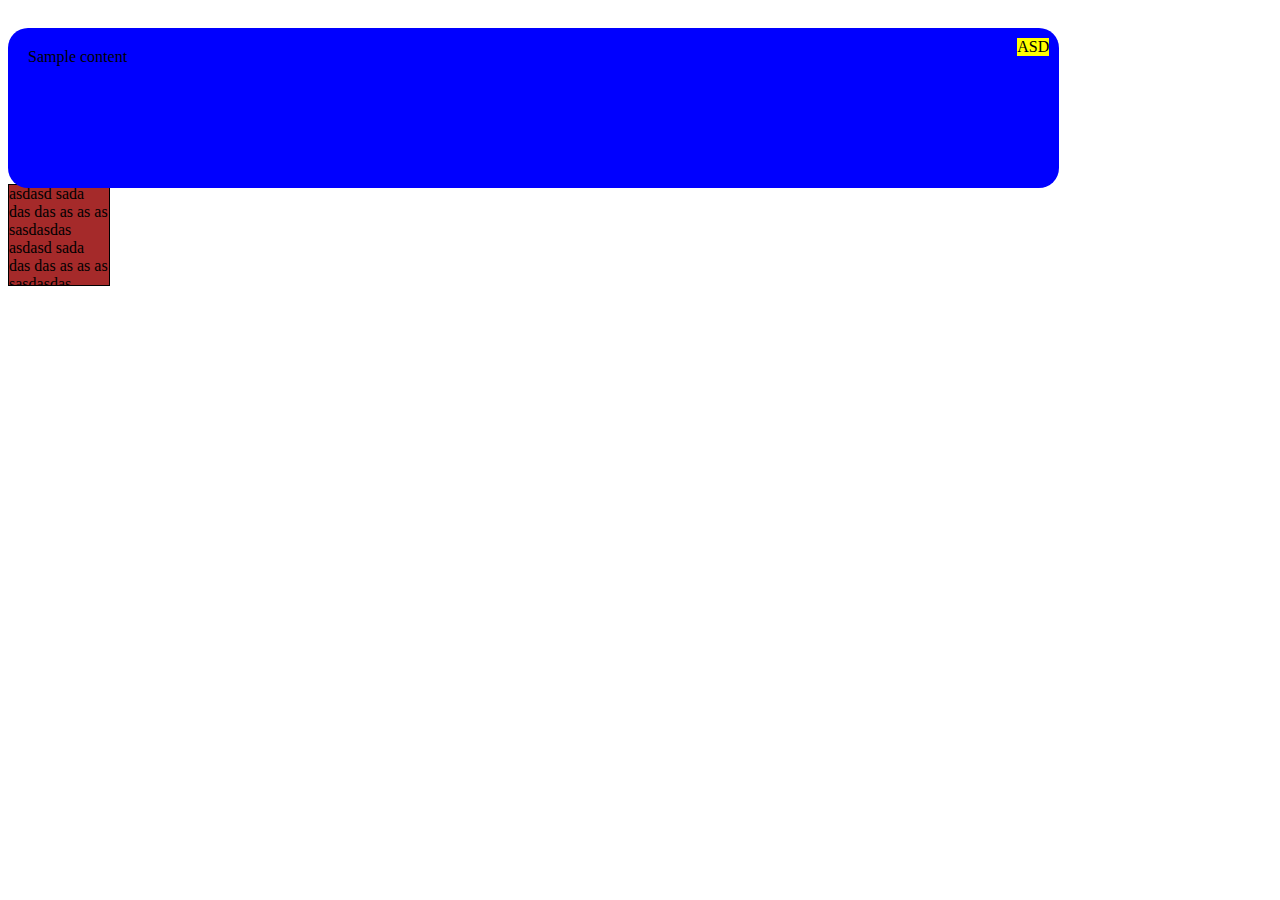
==== Lesson-7/index.html @ 6d77443c "Add files via upload" ====
<html>
    <head>
        <meta charset="utf-8">
        <link rel="stylesheet" href="style.css">
        <title>Lesson-7</title>
    </head>
    <body>
        <div class="wtt">
            Sample content
            <div class="absolute">ASD</div>
        </div>

        <p id="asd">asdasd sada das das as as as sasdasdas 
            asdasd sada das das as as as sasdasdas
            asdasd sada das das as as as sasdasdas
        </p>
    </body>
</html>
---- Lesson-7/style.css ----
.wtt{
    background-color: blue;
    height: 120px;
    width: 80%;
    border-radius: 20px;
    padding: 20px;

    position: relative;
    top: 20px;

   /* bottom: 20px;*/
  /*  position: fixed; sabit tutuyor*/
  /*  position: sticky; sayfa kayarken sabit yerinde kalıyor
  static normal hali
  top: 20px;*/
}
.absolute{
    position: absolute;
    top: 10px;
    right: 10px;
    background-color: yellow;
}
#asd{
    width: 100px;
    height: 100px;
    background-color: brown;
    border:1px solid;
    overflow: hidden;
}
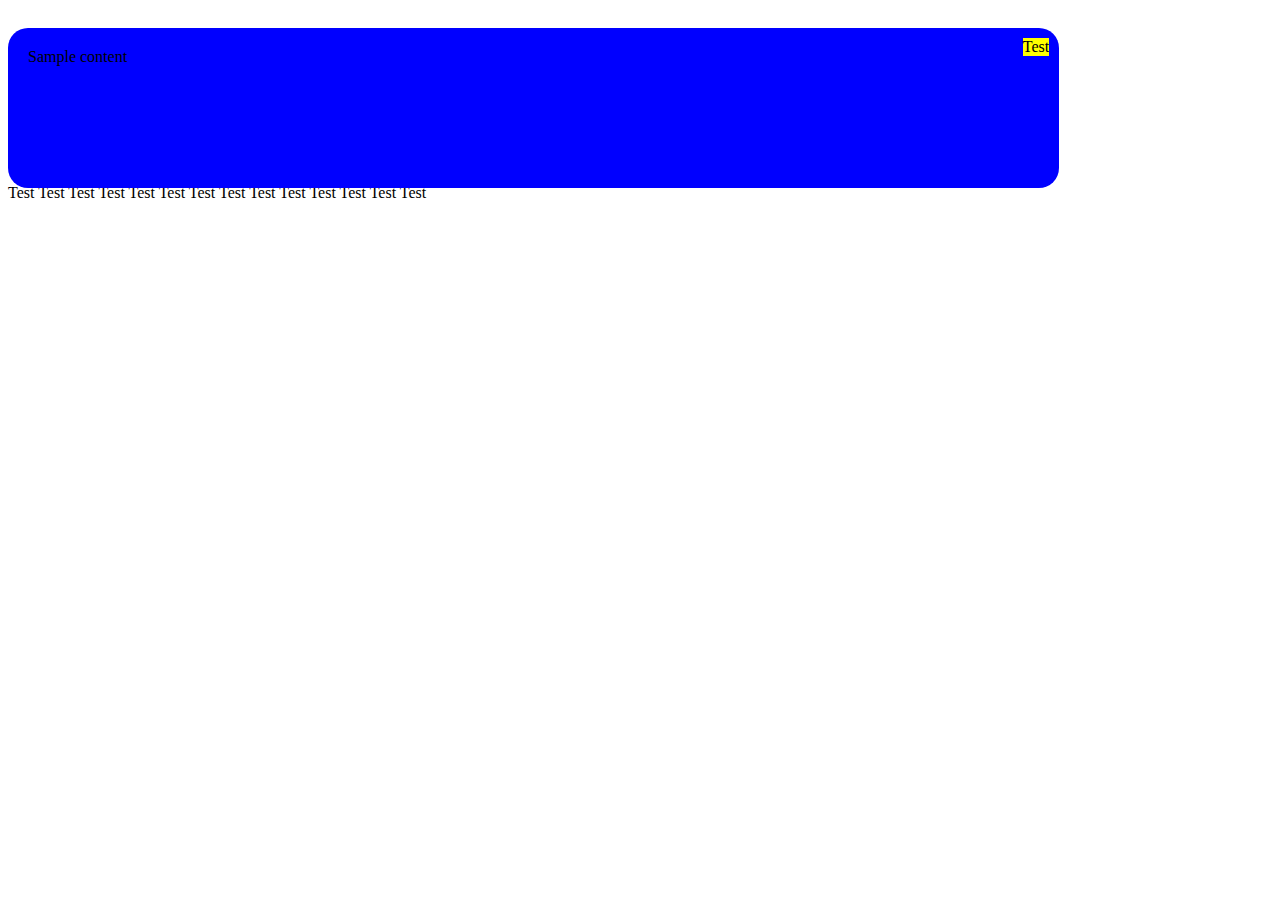
==== commit 2db16adc: "Update index.html" ====
--- a/Lesson-7/index.html
+++ b/Lesson-7/index.html
@@ -7,12 +7,10 @@
     <body>
         <div class="wtt">
             Sample content
-            <div class="absolute">ASD</div>
+            <div class="absolute">Test</div>
         </div>
-
-        <p id="asd">asdasd sada das das as as as sasdasdas 
-            asdasd sada das das as as as sasdasdas
-            asdasd sada das das as as as sasdasdas
+        <p id="paragraph">Test Test Test Test Test Test Test  
+            Test Test Test Test Test Test Test
         </p>
     </body>
-</html>+</html>
